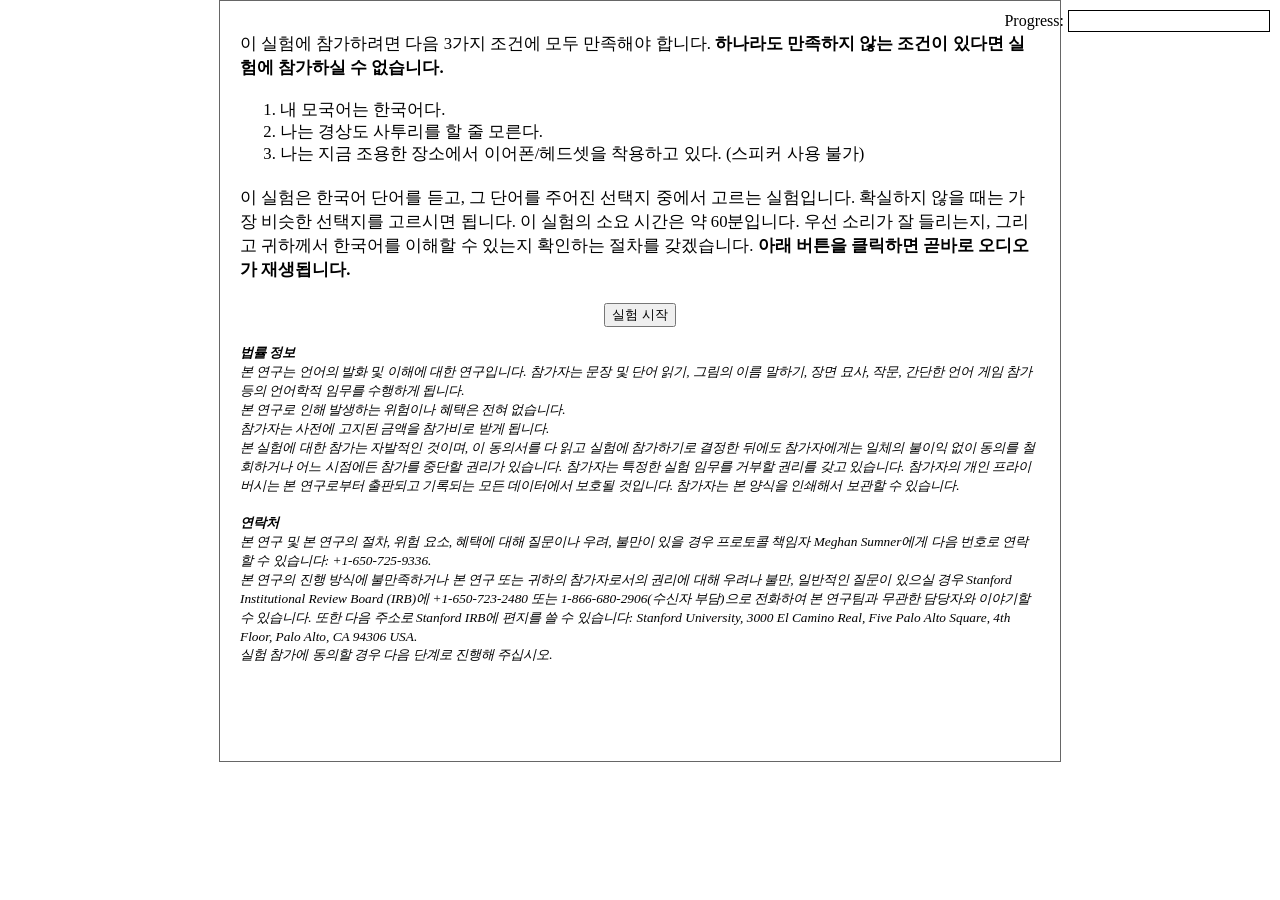
==== experiments/perception/experiment.html @ 4263a041 "fix bugs (keyboard not working in session 9; think 0 is no answer), change language survey wording" ====
<!DOCTYPE html>
<html>
  <head>
    <title>
      Language Experiment
    </title><!--JS-->
    <!-- external general utilities -->
    <script src="shared/js/jquery-1.11.1.min.js"></script>
    <script src="shared/full-projects/jquery-ui/jquery-ui.min.js"></script>
    <script src="shared/js/underscore-min.js"></script>

    <!-- experiment logic -->
    <script src="shared/js/exp-V2.js"></script>
    <script src="shared/js/stream-V2.js"></script>

    <!-- utilities to submit data to proliferate -->
    <script src="https://proliferate.alps.science/static/js/proliferate.js"></script>

    <!-- general utilities -->
    <script src="shared/js/browserCheck.js"></script>
    <script src="shared/js/utils.js"></script>
    <link href="shared/full-projects/jquery-ui/jquery-ui.min.css" rel="stylesheet" type="text/css">
    <link href="shared/css/cocolab-style.css" rel="stylesheet" type="text/css">
    <link href="css/local-style.css" rel="stylesheet" type="text/css">

    <!-- experiment file -->
    <script src="js/experiment.js"></script>

    <!-- stimulus file -->
    <script src="js/stimuli.js"></script>
  </head>

  <body onload="init()">
    <noscript>This task requires JavaScript.</noscript>

    <!-- TODO : fix error: 
      GET https://sarangjeong.github.io/favicon.ico 404
      Failed to load resource: the server responded with a status of 404 () -->
    <!-- initial slide -->
    <div class="slide" id="i0">
      <p class="left"><small>
        이 실험에 참가하려면 다음 3가지 조건에 모두 만족해야 합니다. <b>하나라도 만족하지 않는 조건이 있다면 실험에 참가하실 수 없습니다.</b></p>
        <ol class="left">
        <li>내 모국어는 한국어다.</li>
        <li>나는 경상도 사투리를 할 줄 모른다.</li>
        <li>나는 지금 조용한 장소에서 이어폰/헤드셋을 착용하고 있다. (스피커 사용 불가)</li>
        </ol>        
        <p class="left">
        이 실험은 한국어 단어를 듣고, 그 단어를 주어진 선택지 중에서 고르는 실험입니다. 확실하지 않을 때는 가장 비슷한 선택지를 고르시면 됩니다. 
        이 실험의 소요 시간은 약 60<!-- todo: check time -->분입니다. 우선 소리가 잘 들리는지, 그리고 귀하께서 한국어를 이해할 수 있는지 확인하는 절차를 갖겠습니다. 
        <b>아래 버튼을 클릭하면 곧바로 오디오가 재생됩니다.</b></small>
      </p><button id="start_button" type="button">실험 시작</button>
      <p class="left legal"><small>
        <strong>
        법률 정보</strong><br>
        본 연구는 언어의 발화 및 이해에 대한 연구입니다. 참가자는 문장 및 단어 읽기, 그림의 이름 말하기, 장면 묘사, 작문, 간단한 언어 게임 참가 등의 언어학적 임무를 수행하게 됩니다. <br>
        본 연구로 인해 발생하는 위험이나 혜택은 전혀 없습니다.<br>
        참가자는 사전에 고지된 금액을 참가비로 받게 됩니다.<br>
        본 실험에 대한 참가는 자발적인 것이며, 
        이 동의서를 다 읽고 실험에 참가하기로 결정한 뒤에도 
        참가자에게는 일체의 불이익 없이 동의를 철회하거나 어느 시점에든 참가를 중단할 권리가 있습니다. 
        참가자는 특정한 실험 임무를 거부할 권리를 갖고 있습니다. 
        참가자의 개인 프라이버시는 본 연구로부터 출판되고 기록되는 모든 데이터에서 보호될 것입니다. 
        참가자는 본 양식을 인쇄해서 보관할 수 있습니다.<br>
        <br>
        <strong>연락처</strong><br>
        본 연구 및 본 연구의 절차, 위험 요소, 혜택에 대해 질문이나 우려, 불만이 있을 경우 프로토콜 책임자 Meghan Sumner에게 다음 번호로 연락할 수 있습니다: +1-650-725-9336. <br>
        본 연구의 진행 방식에 불만족하거나 본 연구 또는 귀하의 참가자로서의 권리에 대해 우려나 불만, 일반적인 질문이 있으실 경우 
        Stanford Institutional Review Board (IRB)에 +1-650-723-2480 또는 1-866-680-2906(수신자 부담)으로 전화하여 본 연구팀과 무관한 담당자와 이야기할 수 있습니다. 
        또한 다음 주소로 Stanford IRB에 편지를 쓸 수 있습니다: Stanford University, 3000 El Camino Real, Five Palo Alto Square, 4th Floor, Palo Alto, CA 94306 USA.<br>
        실험 참가에 동의할 경우 다음 단계로 진행해 주십시오.
      </small>
      </p>
    </div>

    <!-- audio check 1 -->
    <div class="slide" id="check1"> <!-- instead of id="audio_check" -->
      <br>
      <h3><strong>문장을 듣고 질문에 대답하세요.</strong></h3>
    <audio controls id="audio_check1">
    <source src="audio/check1.wav" type="audio/wav">
       브라우저가 오디오 재생을 지원하지 않습니다.
    </audio>
      <br><br>
    <div class="question">
      <p>지현이의 고향은 어디입니까?</p>
      <br>
      <label><input type="radio"  name="number" value="false"/>댁</label>
      <label><input type="radio"  name="number" value="false"/>대구</label>
      <label><input type="radio"  name="number" value="true"/>철원</label>
      <label><input type="radio"  name="number" value="false"/>설원</label>
      <br><br><br><br>

      <button onclick="_s.button()">계속</button>
      <div class="err">
        <br><p2><strong>문장을 다시 듣고 정답을 골라주세요.</strong></p2></div>
      <div class="failure">
        <br><p2><strong>죄송합니다. 정답률이 낮아 실험에 참가할 수 없습니다.</strong><br>
        5초 뒤에 실험이 자동으로 종료됩니다.</p2></div>
      </div>
    </div>

        <!-- audio check 2 -->
    <div class="slide" id="check2"> <!-- instead of id="audio_check" -->
      <br>
      <h3><strong>문장을 듣고 질문에 대답하세요.</strong></h3>
    <audio controls id="audio_check2">
    <source src="audio/check2.wav" type="audio/wav">
       브라우저가 오디오 재생을 지원하지 않습니다.
    </audio>
      <br><br>
    <div class="question">
      <p>찬영이는 무엇에 대해 불평했습니까?</p>
      <br>
      <label><input type="radio"  name="number" value="true"/>발</label>
      <label><input type="radio"  name="number" value="false"/>팔</label>
      <label><input type="radio"  name="number" value="false"/>아빠</label>
      <label><input type="radio"  name="number" value="false"/>오빠</label>
      <br><br><br><br>

      <button onclick="_s.button()">계속</button>
      <div class="err">
        <br><p2><strong>문장을 다시 듣고 정답을 골라주세요.</strong></p2></div>
      <div class="failure">
        <br><p2><strong>죄송합니다. 정답률이 낮아 실험에 참가할 수 없습니다.</strong><br>
          5초 뒤에 실험이 자동으로 종료됩니다.</p2></div>
      </div>
    </div>

    <!-- audio check 3 -->
    <div class="slide" id="check3"> <!-- instead of id="audio_check" -->
      <br>
      <h3><strong>문장을 듣고 질문에 대답하세요.</strong></h3>
    <audio controls id="audio_check3">
    <source src="audio/check3.wav" type="audio/wav">
       브라우저가 오디오 재생을 지원하지 않습니다.
    </audio>
      <br><br>
    <div class="question">
      <p>지성이의 아들은 무엇을 받았습니까?</p>
      <br>
      <label><input type="radio"  name="number" value="false"/>공</label>
      <label><input type="radio"  name="number" value="true"/>콩</label>
      <label><input type="radio"  name="number" value="false"/>달</label>
      <label><input type="radio"  name="number" value="false"/>탈</label>
      <br><br><br><br>

      <button onclick="_s.button()">계속</button>
      <div class="err">
        <br><p2><strong>문장을 다시 듣고 정답을 골라주세요.</strong></p2></div>
      <div class="failure">
        <br><p2><strong>죄송합니다. 정답률이 낮아 실험에 참가할 수 없습니다.</strong><br>
          5초 뒤에 실험이 자동으로 종료됩니다.</p2></div>
      </div>
    </div>

    <!-- practice instructions slide -->
    <div class="slide" id="startPractice">
      <br>
      <br>
      <p id="practiceInstruction" class="left">
        잘 하셨습니다! 이제 실제 실험을 시작하기에 앞서 연습을 해볼 것입니다. 단어를 듣고, 주어진 선택지 중에서 그 단어를 골라 주세요. 
        확실하지 않을 때는 가장 비슷한 선택지를 고르시면 됩니다. 연습 단계에서는 10개의 단어를 듣게 됩니다.
      </p>
      <div class="center">
        <button class="continueButton" onclick="_s.button()">계속</button>
      </div>
    </div>

    <!-- practice slide -->
    <div class="slide" id="practice">
      <h3>
        연습 단계
      </h3>

      <!-- audio -->
      <audio id="stim_p">
        <source id="wav_src_p" src="" type="audio/wav">브라우저가 오디오 재생을 지원하지 않습니다.</audio>

      <div class="instruction">
        <i>방금 들린 단어를 고르세요. <br>
        키보드 숫자키 1, 2, 3을 눌러서 단어를 선택하고 <br>
        키보드 엔터키를 눌러서 다음으로 넘어갈 수 있습니다. <br>
        <b>단어가 잘 안 들린다면 시스템 볼륨을 조정해 주세요.</b></i>
      </div>

      <div id="lenis_p"></div>
      <div id="tense_p"></div>
      <div id="asp_p"></div>

      <div class="center">
        <button class="continueButton" onclick="_s.button()" onfocus="this.blur()">계속</button>
      </div>
      <div class="err"> <!-- Hidden unless participant clicks Continue without choosing one. -->
        <p>
          <strong>"계속" 버튼을 클릭하기 전에 단어 중 하나를 선택하세요.</strong>
        </p>
      </div>
    </div>

    <!-- main instructions slide -->
    <div class="slide" id="startExp">
      <br>
      <br>
      <p id="instruct-text" class="left">
        잘 하셨습니다! 이제 실제 실험을 시작하겠습니다. 실험은 9개의 세션으로 구성되어 있습니다. 각 세션에서는 64개의 단어를 듣게 됩니다. 
        단어를 듣고, 주어진 선택지 중에서 그 단어를 골라 주세요. 확실하지 않을 때는 가장 비슷한 선택지를 고르시면 됩니다. 
        "계속" 버튼을 클릭하면 첫 번째 세션이 시작됩니다.
      </p>
      <div class="center">
        <button class="continueButton" onclick="_s.button()">계속</button>
      </div>
    </div>

    <!-- trial slide -->
    <div class="slide" id="trial">
      <audio id="stim">
        <source id="wav_src" src="" type="audio/wav">브라우저가 오디오 재생을 지원하지 않습니다.</audio>

      <div class="instruction">
        <i>방금 들린 단어를 고르세요. <br>
        키보드 숫자키 1, 2, 3을 눌러서 단어를 선택하고 <br>
        키보드 엔터키를 눌러서 다음으로 넘어갈 수 있습니다.</i>
      </div>

      <!-- what Leyla did  -->
      <div id="lenis"></div>
      <div id="tense"></div>
      <div id="asp"></div>

      <div class="center">
        <button class="continueButton" onclick="_s.button()" onfocus="this.blur()">계속</button>
      </div>
      <div class="err">
        <p>
          <strong>"계속" 버튼을 클릭하기 전에 단어 중 하나를 선택하세요.</strong>
        </p>
      </div>
    </div>

    <!-- break slide -->
    <div class="slide" id="break">
      <br>
      <br>
      <p id="break-text" class="left">
        이제 한 세션이 끝났습니다. <br>
        잠시 휴식을 취하셔도 됩니다. <br>
        다음 세션을 시작할 준비가 되면 "계속" 버튼을 클릭하세요.
      </p>
      <div class="center">
        <button class="continueButton" onclick="_s.button()">계속</button> 
    </div>
    </div>

    <!-- subject information slide -->
    <!-- TO DO : box is too small -->
    <div class="slide" id="subj_info">
      <div class="long_form">
        <div class="subj_info_title">
          언어 배경 설문
        </div>
        <p class="info">
          <br>
          (선택) 항목은 답변하지 않으셔도 되지만, 저희가 실험 결과를 이해하는 데 도움이 될 것입니다.
        </p>
        <p>
          <b>성별</b> <select id="gender">
            <option value="">
            </option>
            <option value="Male">
              남
            </option>
            <option value="Female">
              여
            </option>
            <option value="Other">
              그외
            </option>
          </select>
          <b>만 나이</b> <input type="number" id="age">
        </p>
        <p>
          <b>모국어 방언</b> <input type="text" id="language">
        </p><label>어릴 적 집에서 사용했던 방언(들) <br>
        예: 서울말, 강원도 사투리</label>
        <p>
          <b>주양육자 방언</b> <input type="text" id="language_parents">
        </p><label>어릴 적 주양육자(들)이 사용했던 방언(들) <br>
        예: 어머니 서울말, 아버지 경상북도 대구 사투리, 할머니 전라북도 사투리</label>
        <p>
          <b>그외에 할 줄 아는 언어와 구사 수준</b> <input type="text" id="language_other">
        </p><label>예: 영어(고급), 중국어(중급), 일본어(초급)</label>
        <p><b>평소 대화 상대의 연령대</b> (합이 100이 되도록 답변해 주세요)<br>
          <!-- <label>예: 10대 이하: 0, 20대: 50, 30대: 10, 40대: 10, 50대: 30, 60대 이상: 0</label><br> -->
          10대 이하: <input type="number" id="interaction_10">%&nbsp;&nbsp;
          20대: <input type="number" id="interaction_20">%&nbsp;&nbsp;
          30대: <input type="number" id="interaction_30">%<br>
          40대: <input type="number" id="interaction_40">%&nbsp;&nbsp;
          50대: <input type="number" id="interaction_50">%&nbsp;&nbsp;
          60대 이상: <input type="number" id="interaction_60">%
        </p>
        <p>
          <b>청각 장애 및 청각 관련 병력</b>
        <select id="impairment">
          <option value="-1">
          </option>
          <option value="0">
            없음
          </option>
          <option value="1">
            있음
          </option>
          <option value="2">
            모름
          </option>
          <option value="3">
            응답 거부
          </option>
        </select>
        </p>
        <p>
          <b>사용한 오디오 기기 종류</b>
        <select id="equipment_type">
          <option value="-1">
          </option>
          <option value="headphone">
            헤드셋
          </option>
          <option value="earphone">
            이어폰
          </option>
          <option value="speaker">
            외장 스피커
          </option>
          <option value="laptop_speaker">
            노트북 내장 스피커
          </option>
        </select>
        </p>
        <p>
          (선택) 이어폰/헤드셋/스피커 모델명 (예: 에어팟 프로 3세대) <input type="text" id="equipment_model">
        </p>
        <p>
          (선택) 나는 지시사항을 모두 읽고 단어를 듣고 고를 때 주의를 기울였다
        <select id="assess">
          <option value="-1">
          </option>
          <option value="Yes">
            그렇다
          </option>
          <option value="No">
            아니다
          </option>
          <option value="Confused">
            헷갈렸다
          </option>
        </select> 
        </p>
        <p>
          (선택) 참가비에 대한 평가
        <select id="fairprice">
          <option value="-1">
          </option>
          <option value="0">
            너무 적었다
          </option>
          <option value="1">
            적절했다
          </option>
        </select>
          (선택) 실험에 대한 평가
          <select id="enjoyment">
          <option value="-1">
          </option>
          <option value="0">
            평균적인 실험보다 별로였다
          </option>
          <option value="1">
            평균적인 실험이었다
          </option>
          <option value="2">
            평균적인 실험보다 좋았다
          </option>
        </select>
        </p>
        <p>
          (선택) 이 실험에 대해 하고 싶은 말씀이 있으시다면 알려주세요.
        </p>
        <textarea id="comments" rows="2" cols="50"></textarea><br>
        <button onclick="_s.submit()">제출</button>
      </div>
      <div class="err">
        <p>
        <strong>"제출" 버튼을 클릭하기 전에 필수 항목을 모두 작성해 주세요.</strong>
        </p>
      </div>
      <div class="err_age">
        <p>
        <strong>대화 상대방 연령 비중의 합이 100이 되도록 응답해 주세요.</strong>
        </p>
      </div>
    </div>

    <!-- final slide -->
    <div id="thanks" class="slide js">
      <p class="big">
        <br>
        귀한 시간 내주셔서 감사합니다!
      </p>
    </div>

    <!-- progress bar -->
    <div class="progress">
      <span>Progress:</span>
      <div class="bar-wrapper">
        <div class="bar" style="width: 0%"></div>
      </div>
    </div>
  </body>
</html>
---- experiments/perception/shared/css/cocolab-style.css ----
body {
	margin:0 0 0 0; /*squish slide into mturk window*/
}

table {
	margin-left: 150px;
	text-align: left;
}

table.table1 {
	/* center all tables by default */
	margin-left: 0px;
	text-align: left;
}




/*the experiment happens in "slides"*/
.slide {
	/*pad the inside of the slide*/
	padding-top: 10px;
	padding-left: 20px;
	padding-right: 20px;

    /*center slide within the window*/
	margin: auto auto;
	margin-top: 0px;

	/*all elements in a slide will be centered by default*/
    text-align: center;

    width: 800px;
    height: 600px;

    /*could explicitly set the following, but these are the defaults for me (chrome, linux)*/
    font-size: 20px;
    background-color: rgb(255,255,255);
}

/* start slide */

#cocolab {
	font-weight: bold;
}

#legal {
	font-size: 0.8em;
}

/*make the subj_info slide prettier*/

.subj_info_title {
	color:#036;
	background:transparent;
	font-size:25;
	font-weight:bold;
}

div.long_form {
	font-size: 15px;
}

fieldset {
	border: none;
	border-top: solid 1px #ccc;
}

div.long_form p {
    color:#036;
    margin: 20px 0 0 0;
}

div.long_form p.info {
    margin:0 0 40px 0;
    padding:0;
    color:black;
}

div.long_form label {
	padding: .5em .5em;
}

textarea {
	border: 2px inset;
}

/* sliders */


/*align the left and right labels for the sliders properly*/
.slider_table .left {
	margin:auto;
	display: inline;
	text-align: left;
	float: left;
}

.slider_table .right {
	margin:auto;
	display: inline;
	text-align: right;
	float: right;
}

.thin {
	height: 50px;
}

.top {
	top: 0%;
	position: relative;
}
.bottom {
	top: 100%;
	position: relative;
	transform: translateY(-200%);
}

.slider_target {
	text-align: right;
}

.ui-slider-range {
	/* you could have a "range" which makes the slider to the left of the handle a different color from the background */
	background: transparent;
}

#cocologo {
    width: 200px;
    margin: 10px;
}

.slider {
	width: 400;
	margin: 10px;
}

.vertical_slider {
	width: 10px;
	height: 300px;
	margin: 10px auto;
}

#slider_endpoint_labels {
	height: 300px;
}

.bin_label{
	text-align: center;
}

/* Progress Bar */
.progress{
  position: absolute;
  right: 10px;
  top: 10px;
}
.progress span{
  position:relative;
  top: -6px;
}

.bar-wrapper{
    height:20px;
    width:200px;
    border:1px solid #000000;
    display:inline-block;
}

.bar{
    position:relative;
    height:100%;
    width:0px;
    background-color:#000000
}
---- experiments/perception/css/local-style.css ----
input[type=number]{
    width: 50px;
}

.slider {
  /* default is width 400 and margin 10 */
	width: 400;
	margin: 10px;
}
.hidden {
    display: none; }

.unhidden {
    display: block; }

.arcButton {
    background-color: white; /* Green */
    border: none;
    color: black;
    padding: 3px 0px;
    text-align: center;
    text-decoration: none;
    display: inline-block;
    font-size: 22px;
    margin: 0px 0px;
    -webkit-transition-duration: 0.4s; /* Safari */
    transition-duration: 0.4s;
    cursor: pointer;
}

.arcButton:hover{
    background-color:#f44336; /*Green*/
}

.instruction{
    color:#424242;
    text-align: justify;
    font-size: 17px;
    padding-top: 0.5cm;
    padding-bottom: 0.5cm;

}
.targetSen{
    color:#2E9AFE;
}

.notBoth{
    color: red;
    font-size:22;
}

.originalSen {
	color: #E7532B;
}

.targetSen, .originalSen {
	text-align:left;
	font-size:20;
}

.row {
    padding-bottom: .5em;
}


.tr {
  padding: 0;
  text-align: left;
}
.retryButton{
    font-color: black;
    padding: 1px 8px;

}
.retryButton:hover{
    background-color: #f44336;
    padding: 1px 8px;
}
.continueButton{
    padding: 1px 8px;
}

.continueButton:hover{
   background-color: #008CBA;
   padding: 1px 8px;
}
.slider_table {
   margin-left: 0;
   text-align: left;
   padding-top: 0cm;
   padding-bottom: 1cm;
}

.radio_buttons {
   margin-left: 0;
   text-align: left;
   padding-top: 0cm;
   padding-bottom: 1cm;
}

.input[type=radio] {
    margin: 0;
      display: block;
}

table.likertscale  {
  /*border: 1px solid black;*/
  text-align: center;
  width: 90%;
  align-self: left;
  margin-left:auto;
  margin-right:auto;
}

tr,td {
/*  border: 1px solid black;*/
}

td:nth-child(1) {
 width: 200px
}

td:nth-child(9) {
 width: 200px
}

.left {
	text-align: left;
}

.center {
	text-align: center;
}

.right {
	text-align: right;
}


.legal {
	font-size: 80%;
	font-style: italic;
}

.slide {
	border: 1px solid #666;
    width: 800px;
    height: 750px;
}
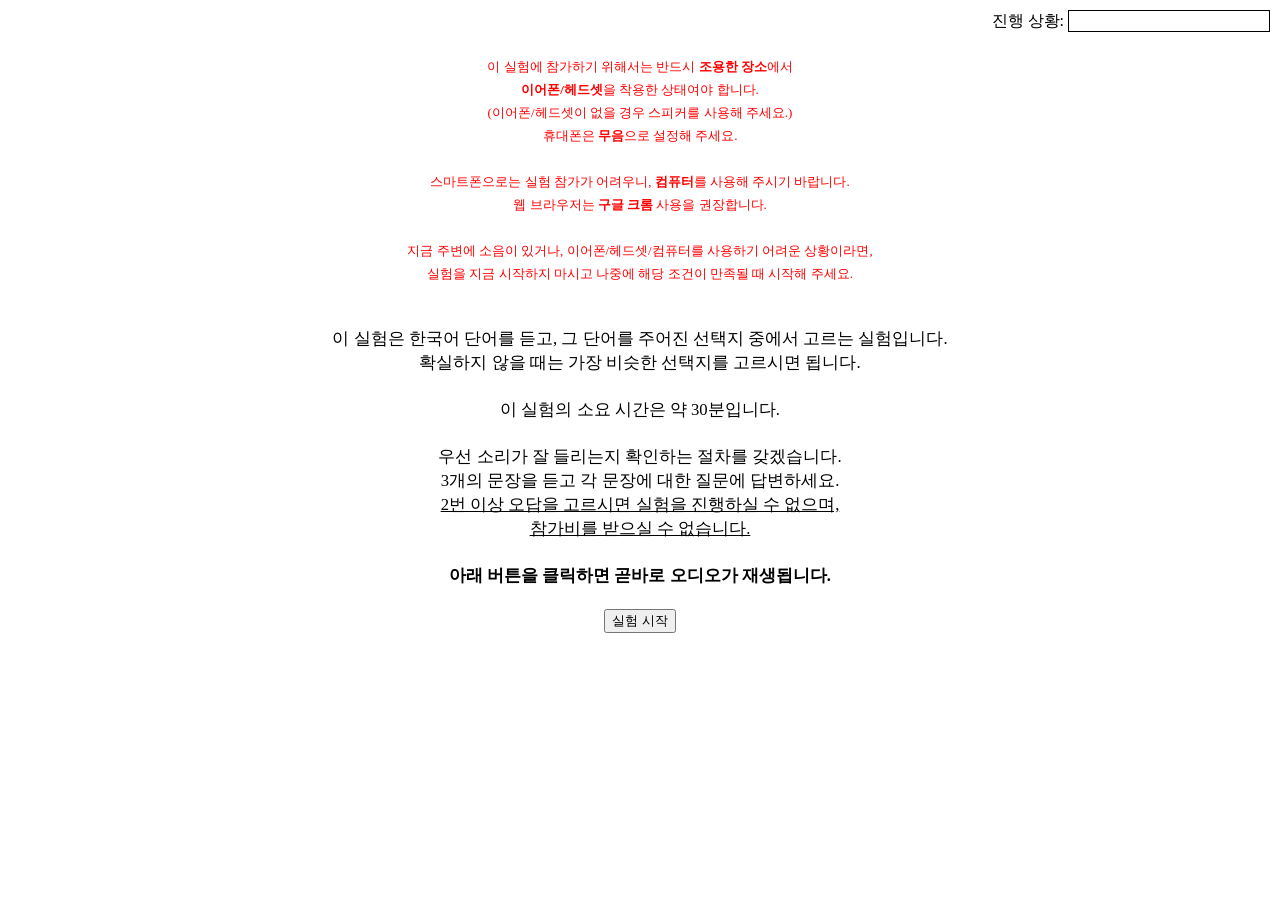
==== commit 554ba138: "change instructions and format" ====
--- a/experiments/perception/experiment.html
+++ b/experiments/perception/experiment.html
@@ -38,39 +38,36 @@
       Failed to load resource: the server responded with a status of 404 () -->
     <!-- initial slide -->
     <div class="slide" id="i0">
-      <p class="left"><small>
-        이 실험에 참가하려면 다음 3가지 조건에 모두 만족해야 합니다. <b>하나라도 만족하지 않는 조건이 있다면 실험에 참가하실 수 없습니다.</b></p>
-        <ol class="left">
-        <li>내 모국어는 한국어다.</li>
-        <li>나는 경상도 사투리를 할 줄 모른다.</li>
-        <li>나는 지금 조용한 장소에서 이어폰/헤드셋을 착용하고 있다. (스피커 사용 불가)</li>
-        </ol>        
-        <p class="left">
-        이 실험은 한국어 단어를 듣고, 그 단어를 주어진 선택지 중에서 고르는 실험입니다. 확실하지 않을 때는 가장 비슷한 선택지를 고르시면 됩니다. 
-        이 실험의 소요 시간은 약 60<!-- todo: check time -->분입니다. 우선 소리가 잘 들리는지, 그리고 귀하께서 한국어를 이해할 수 있는지 확인하는 절차를 갖겠습니다. 
-        <b>아래 버튼을 클릭하면 곧바로 오디오가 재생됩니다.</b></small>
-      </p><button id="start_button" type="button">실험 시작</button>
-      <p class="left legal"><small>
-        <strong>
-        법률 정보</strong><br>
-        본 연구는 언어의 발화 및 이해에 대한 연구입니다. 참가자는 문장 및 단어 읽기, 그림의 이름 말하기, 장면 묘사, 작문, 간단한 언어 게임 참가 등의 언어학적 임무를 수행하게 됩니다. <br>
-        본 연구로 인해 발생하는 위험이나 혜택은 전혀 없습니다.<br>
-        참가자는 사전에 고지된 금액을 참가비로 받게 됩니다.<br>
-        본 실험에 대한 참가는 자발적인 것이며, 
-        이 동의서를 다 읽고 실험에 참가하기로 결정한 뒤에도 
-        참가자에게는 일체의 불이익 없이 동의를 철회하거나 어느 시점에든 참가를 중단할 권리가 있습니다. 
-        참가자는 특정한 실험 임무를 거부할 권리를 갖고 있습니다. 
-        참가자의 개인 프라이버시는 본 연구로부터 출판되고 기록되는 모든 데이터에서 보호될 것입니다. 
-        참가자는 본 양식을 인쇄해서 보관할 수 있습니다.<br>
-        <br>
-        <strong>연락처</strong><br>
-        본 연구 및 본 연구의 절차, 위험 요소, 혜택에 대해 질문이나 우려, 불만이 있을 경우 프로토콜 책임자 Meghan Sumner에게 다음 번호로 연락할 수 있습니다: +1-650-725-9336. <br>
-        본 연구의 진행 방식에 불만족하거나 본 연구 또는 귀하의 참가자로서의 권리에 대해 우려나 불만, 일반적인 질문이 있으실 경우 
-        Stanford Institutional Review Board (IRB)에 +1-650-723-2480 또는 1-866-680-2906(수신자 부담)으로 전화하여 본 연구팀과 무관한 담당자와 이야기할 수 있습니다. 
-        또한 다음 주소로 Stanford IRB에 편지를 쓸 수 있습니다: Stanford University, 3000 El Camino Real, Five Palo Alto Square, 4th Floor, Palo Alto, CA 94306 USA.<br>
-        실험 참가에 동의할 경우 다음 단계로 진행해 주십시오.
-      </small>
+      <p class="center">
+        <font color="red" size="2">
+        <br>
+        이 실험에 참가하기 위해서는 반드시 <strong>조용한 장소</strong>에서 <br>
+        <strong>이어폰/헤드셋</strong>을 착용한 상태여야 합니다. <br>
+        (이어폰/헤드셋이 없을 경우 스피커를 사용해 주세요.) <br> 
+        휴대폰은 <strong>무음</strong>으로 설정해 주세요. <br>
+        <br>
+        스마트폰으로는 실험 참가가 어려우니, <strong>컴퓨터</strong>를 사용해 주시기 바랍니다. <br>
+        웹 브라우저는 <strong>구글 크롬</strong> 사용을 권장합니다. <br>
+        <br>
+        지금 주변에 소음이 있거나, 이어폰/헤드셋/컴퓨터를 사용하기 어려운 상황이라면, <br>
+        실험을 지금 시작하지 마시고 나중에 해당 조건이 만족될 때 시작해 주세요. <br>
+        </font>
       </p>
+      <p class="center"><small>
+        <br>
+        이 실험은 한국어 단어를 듣고, 그 단어를 주어진 선택지 중에서 고르는 실험입니다. <br>
+        확실하지 않을 때는 가장 비슷한 선택지를 고르시면 됩니다. <br>
+        <br>
+        이 실험의 소요 시간은 약 30분입니다. <br>
+        <br>
+        우선 소리가 잘 들리는지 확인하는 절차를 갖겠습니다. <br>
+        3개의 문장을 듣고 각 문장에 대한 질문에 답변하세요. <br>
+        <u>2번 이상 오답을 고르시면 실험을 진행하실 수 없으며, <br>
+          참가비를 받으실 수 없습니다.</u><br>
+        <br>
+        <strong>아래 버튼을 클릭하면 곧바로 오디오가 재생됩니다.</strong><br>
+      </small></p>
+      <button id="start_button" type="button">실험 시작</button>
     </div>
 
     <!-- audio check 1 -->
@@ -91,12 +88,11 @@
       <label><input type="radio"  name="number" value="false"/>설원</label>
       <br><br><br><br>
 
-      <button onclick="_s.button()">계속</button>
+      <button onclick="_s.button()">다음</button>
       <div class="err">
         <br><p2><strong>문장을 다시 듣고 정답을 골라주세요.</strong></p2></div>
       <div class="failure">
-        <br><p2><strong>죄송합니다. 정답률이 낮아 실험에 참가할 수 없습니다.</strong><br>
-        5초 뒤에 실험이 자동으로 종료됩니다.</p2></div>
+        <br><p2><strong>죄송합니다. 정답률이 낮아 실험에 참가할 수 없습니다.</strong></p2></div>
       </div>
     </div>
 
@@ -110,15 +106,15 @@
     </audio>
       <br><br>
     <div class="question">
-      <p>찬영이는 무엇에 대해 불평했습니까?</p>
-      <br>
-      <label><input type="radio"  name="number" value="true"/>발</label>
-      <label><input type="radio"  name="number" value="false"/>팔</label>
-      <label><input type="radio"  name="number" value="false"/>아빠</label>
-      <label><input type="radio"  name="number" value="false"/>오빠</label>
+      <p>현동이는 샌드위치를 몇 개 받았습니까?</p>
+      <br>
+      <label><input type="radio"  name="number" value="false"/>0개</label>
+      <label><input type="radio"  name="number" value="false"/>1개</label>
+      <label><input type="radio"  name="number" value="true"/>2개</label>
+      <label><input type="radio"  name="number" value="false"/>3개</label>
       <br><br><br><br>
 
-      <button onclick="_s.button()">계속</button>
+      <button onclick="_s.button()">다음</button>
       <div class="err">
         <br><p2><strong>문장을 다시 듣고 정답을 골라주세요.</strong></p2></div>
       <div class="failure">
@@ -137,15 +133,15 @@
     </audio>
       <br><br>
     <div class="question">
-      <p>지성이의 아들은 무엇을 받았습니까?</p>
+      <p>영훈이는 무엇을 받았습니까?</p>
       <br>
       <label><input type="radio"  name="number" value="false"/>공</label>
-      <label><input type="radio"  name="number" value="true"/>콩</label>
-      <label><input type="radio"  name="number" value="false"/>달</label>
-      <label><input type="radio"  name="number" value="false"/>탈</label>
+      <label><input type="radio"  name="number" value="false"/>책</label>
+      <label><input type="radio"  name="number" value="false"/>은선</label>
+      <label><input type="radio"  name="number" value="true"/>공책</label>
       <br><br><br><br>
 
-      <button onclick="_s.button()">계속</button>
+      <button onclick="_s.button()">다음</button>
       <div class="err">
         <br><p2><strong>문장을 다시 듣고 정답을 골라주세요.</strong></p2></div>
       <div class="failure">
@@ -158,12 +154,12 @@
     <div class="slide" id="startPractice">
       <br>
       <br>
-      <p id="practiceInstruction" class="left">
+      <p id="practiceInstruction" class="center">
         잘 하셨습니다! 이제 실제 실험을 시작하기에 앞서 연습을 해볼 것입니다. 단어를 듣고, 주어진 선택지 중에서 그 단어를 골라 주세요. 
         확실하지 않을 때는 가장 비슷한 선택지를 고르시면 됩니다. 연습 단계에서는 10개의 단어를 듣게 됩니다.
       </p>
       <div class="center">
-        <button class="continueButton" onclick="_s.button()">계속</button>
+        <button class="continueButton" onclick="_s.button()">다음</button>
       </div>
     </div>
 
@@ -177,23 +173,29 @@
       <audio id="stim_p">
         <source id="wav_src_p" src="" type="audio/wav">브라우저가 오디오 재생을 지원하지 않습니다.</audio>
 
-      <div class="instruction">
-        <i>방금 들린 단어를 고르세요. <br>
-        키보드 숫자키 1, 2, 3을 눌러서 단어를 선택하고 <br>
-        키보드 엔터키를 눌러서 다음으로 넘어갈 수 있습니다. <br>
-        <b>단어가 잘 안 들린다면 시스템 볼륨을 조정해 주세요.</b></i>
-      </div>
-
-      <div id="lenis_p"></div>
-      <div id="tense_p"></div>
-      <div id="asp_p"></div>
+      <div style="display: flex; flex-direction: column; align-items: center; justify-content: center; height: 50vh; text-align: center;">
+        <!-- Instruction text -->
+        <div class="instruction">
+          <i>방금 들린 단어를 고르세요. <br>
+          키보드 숫자키 1, 2, 3을 눌러서 단어를 선택하고 <br>
+          키보드 엔터키를 눌러서 다음으로 넘어갈 수 있습니다. <br>
+          <b>단어가 잘 안 들린다면 시스템 볼륨을 조정해 주세요.</b></i>
+        </div>
+    
+        <!-- Options aligned horizontally -->
+        <div style="display: flex; gap: 20px; margin-top: 20px;">
+            <div id="lenis_p"></div>
+            <div id="tense_p"></div>
+            <div id="asp_p"></div>
+        </div>
+    </div>
 
       <div class="center">
-        <button class="continueButton" onclick="_s.button()" onfocus="this.blur()">계속</button>
+        <button class="continueButton" onclick="_s.button()" onfocus="this.blur()">다음</button>
       </div>
       <div class="err"> <!-- Hidden unless participant clicks Continue without choosing one. -->
         <p>
-          <strong>"계속" 버튼을 클릭하기 전에 단어 중 하나를 선택하세요.</strong>
+          <strong>"다음" 버튼을 클릭하기 전에 단어 중 하나를 선택하세요.</strong>
         </p>
       </div>
     </div>
@@ -202,13 +204,13 @@
     <div class="slide" id="startExp">
       <br>
       <br>
-      <p id="instruct-text" class="left">
+      <p id="instruct-text" class="center">
         잘 하셨습니다! 이제 실제 실험을 시작하겠습니다. 실험은 9개의 세션으로 구성되어 있습니다. 각 세션에서는 64개의 단어를 듣게 됩니다. 
         단어를 듣고, 주어진 선택지 중에서 그 단어를 골라 주세요. 확실하지 않을 때는 가장 비슷한 선택지를 고르시면 됩니다. 
-        "계속" 버튼을 클릭하면 첫 번째 세션이 시작됩니다.
+        아래 버튼을 클릭하면 첫 번째 세션이 시작됩니다.
       </p>
       <div class="center">
-        <button class="continueButton" onclick="_s.button()">계속</button>
+        <button class="continueButton" onclick="_s.button()">다음</button>
       </div>
     </div>
 
@@ -217,23 +219,28 @@
       <audio id="stim">
         <source id="wav_src" src="" type="audio/wav">브라우저가 오디오 재생을 지원하지 않습니다.</audio>
 
-      <div class="instruction">
-        <i>방금 들린 단어를 고르세요. <br>
-        키보드 숫자키 1, 2, 3을 눌러서 단어를 선택하고 <br>
-        키보드 엔터키를 눌러서 다음으로 넘어갈 수 있습니다.</i>
-      </div>
-
-      <!-- what Leyla did  -->
-      <div id="lenis"></div>
-      <div id="tense"></div>
-      <div id="asp"></div>
+        <div style="display: flex; flex-direction: column; align-items: center; justify-content: center; height: 50vh; text-align: center;">
+          <!-- Instruction text -->
+          <div class="instruction">
+              <i>방금 들린 단어를 고르세요. <br>
+              키보드 숫자키 1, 2, 3을 눌러서 단어를 선택하고 <br>
+              키보드 엔터키를 눌러서 다음으로 넘어갈 수 있습니다.</i>
+          </div>
+      
+          <!-- Options aligned horizontally -->
+          <div style="display: flex; gap: 20px; margin-top: 20px;">
+              <div id="lenis">Lenis Content</div>
+              <div id="tense">Tense Content</div>
+              <div id="asp">Asp Content</div>
+          </div>
+      </div>
 
       <div class="center">
-        <button class="continueButton" onclick="_s.button()" onfocus="this.blur()">계속</button>
+        <button class="continueButton" onclick="_s.button()" onfocus="this.blur()">다음</button>
       </div>
       <div class="err">
         <p>
-          <strong>"계속" 버튼을 클릭하기 전에 단어 중 하나를 선택하세요.</strong>
+          <strong>"다음" 버튼을 클릭하기 전에 단어 중 하나를 선택하세요.</strong>
         </p>
       </div>
     </div>
@@ -242,13 +249,13 @@
     <div class="slide" id="break">
       <br>
       <br>
-      <p id="break-text" class="left">
+      <p id="break-text" class="center">
         이제 한 세션이 끝났습니다. <br>
         잠시 휴식을 취하셔도 됩니다. <br>
-        다음 세션을 시작할 준비가 되면 "계속" 버튼을 클릭하세요.
+        다음 세션을 시작할 준비가 되면 아래 버튼을 클릭하세요.
       </p>
       <div class="center">
-        <button class="continueButton" onclick="_s.button()">계속</button> 
+        <button class="continueButton" onclick="_s.button()">다음</button> 
     </div>
     </div>
 
@@ -261,7 +268,12 @@
         </div>
         <p class="info">
           <br>
-          (선택) 항목은 답변하지 않으셔도 되지만, 저희가 실험 결과를 이해하는 데 도움이 될 것입니다.
+          이 연구에 참여하는 것은 전적으로 자발적입니다. 
+          그러나 (선택) 표시가 없는 질문들은 연구 결과를 이해하는 데에 필수적이므로, 
+          참여를 계속 진행하기 위해서는 답변해 주시기를 부탁드립니다. 
+          (선택) 표시가 된 질문들은 건너뛰어도 무방합니다. 
+          원하지 않는 경우, 귀하께서는 필수 질문을 포함해 
+          모든 질문에 답변하지 않을 권리가 있습니다. 
         </p>
         <p>
           <b>성별</b> <select id="gender">
@@ -411,7 +423,7 @@
 
     <!-- progress bar -->
     <div class="progress">
-      <span>Progress:</span>
+      <span>진행 상황: </span>
       <div class="bar-wrapper">
         <div class="bar" style="width: 0%"></div>
       </div>
--- a/experiments/perception/css/local-style.css
+++ b/experiments/perception/css/local-style.css
@@ -143,7 +143,7 @@
 }
 
 .slide {
-	border: 1px solid #666;
-    width: 800px;
-    height: 750px;
+	border: 0px solid #666;
+    width: 700px;
+    height: 700px;
 }
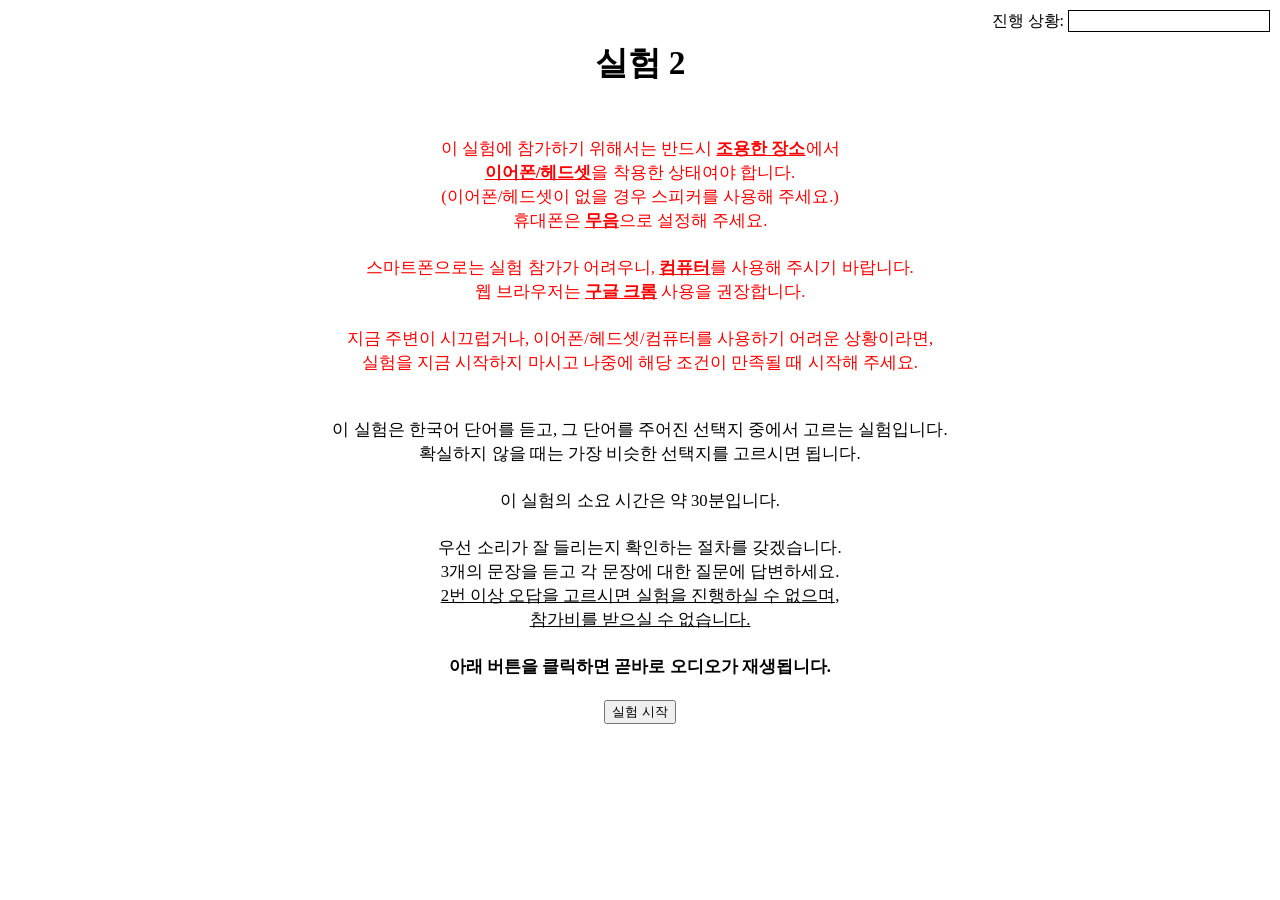
==== commit 153fa96c: "Update instruction" ====
--- a/experiments/perception/experiment.html
+++ b/experiments/perception/experiment.html
@@ -38,21 +38,24 @@
       Failed to load resource: the server responded with a status of 404 () -->
     <!-- initial slide -->
     <div class="slide" id="i0">
-      <p class="center">
-        <font color="red" size="2">
-        <br>
-        이 실험에 참가하기 위해서는 반드시 <strong>조용한 장소</strong>에서 <br>
-        <strong>이어폰/헤드셋</strong>을 착용한 상태여야 합니다. <br>
+      <p class="center"><small>
+        <!-- Title text "실험 2" -->
+        <h1>실험 2</h1>
+
+        <font color="red">
+        <br>
+        이 실험에 참가하기 위해서는 반드시 <strong><u>조용한 장소</u></strong>에서 <br>
+        <strong><u>이어폰/헤드셋</u></strong>을 착용한 상태여야 합니다. <br>
         (이어폰/헤드셋이 없을 경우 스피커를 사용해 주세요.) <br> 
-        휴대폰은 <strong>무음</strong>으로 설정해 주세요. <br>
-        <br>
-        스마트폰으로는 실험 참가가 어려우니, <strong>컴퓨터</strong>를 사용해 주시기 바랍니다. <br>
-        웹 브라우저는 <strong>구글 크롬</strong> 사용을 권장합니다. <br>
-        <br>
-        지금 주변에 소음이 있거나, 이어폰/헤드셋/컴퓨터를 사용하기 어려운 상황이라면, <br>
+        휴대폰은 <strong><u>무음</u></strong>으로 설정해 주세요. <br>
+        <br>
+        스마트폰으로는 실험 참가가 어려우니, <strong><u>컴퓨터</u></strong>를 사용해 주시기 바랍니다. <br>
+        웹 브라우저는 <strong><u>구글 크롬</u></strong> 사용을 권장합니다. <br>
+        <br>
+        지금 주변이 시끄럽거나, 이어폰/헤드셋/컴퓨터를 사용하기 어려운 상황이라면, <br>
         실험을 지금 시작하지 마시고 나중에 해당 조건이 만족될 때 시작해 주세요. <br>
         </font>
-      </p>
+      </small></p>
       <p class="center"><small>
         <br>
         이 실험은 한국어 단어를 듣고, 그 단어를 주어진 선택지 중에서 고르는 실험입니다. <br>
@@ -189,6 +192,11 @@
             <div id="asp_p"></div>
         </div>
     </div>
+      <!-- Checkbox in a button when the user didn't hear the sound-->
+      <div class="center">
+        <input type="checkbox" id="not_heard_p" name="not_heard_p" value="not_heard_p">
+        <label for="not_heard_p">부득이하게 소리를 못 들었을 경우, 이 박스에 체크해 주세요.</label>
+      </div>
 
       <div class="center">
         <button class="continueButton" onclick="_s.button()" onfocus="this.blur()">다음</button>
@@ -233,6 +241,10 @@
               <div id="tense">Tense Content</div>
               <div id="asp">Asp Content</div>
           </div>
+      </div>
+      <div class="center">
+        <input type="checkbox" id="not_heard" name="not_heard" value="not_heard">
+        <label for="not_heard">부득이하게 소리를 못 들었을 경우, 이 박스에 체크해 주세요.</label>
       </div>
 
       <div class="center">
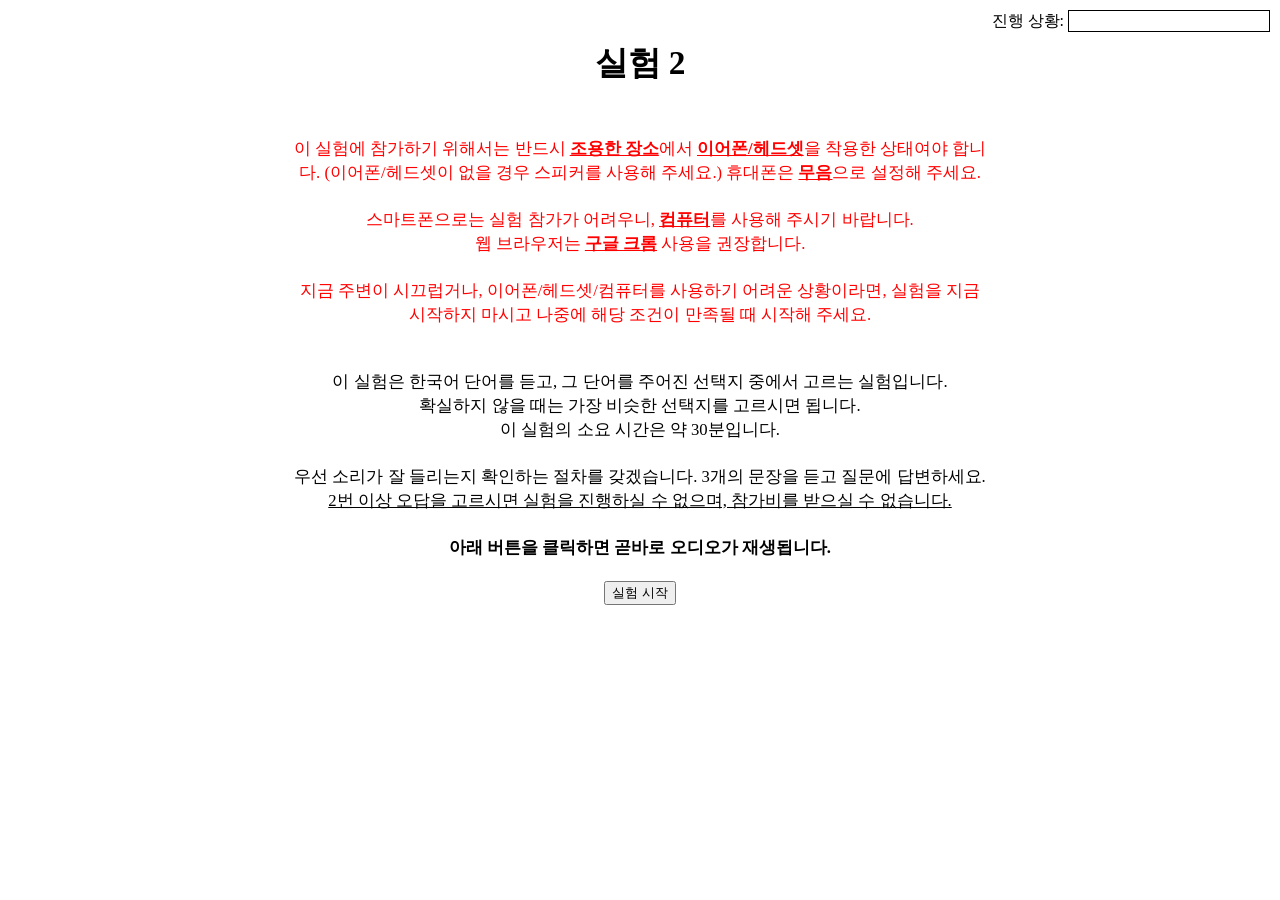
==== commit dd7b0666: "edit instructions, change slide size" ====
--- a/experiments/perception/experiment.html
+++ b/experiments/perception/experiment.html
@@ -44,15 +44,15 @@
 
         <font color="red">
         <br>
-        이 실험에 참가하기 위해서는 반드시 <strong><u>조용한 장소</u></strong>에서 <br>
-        <strong><u>이어폰/헤드셋</u></strong>을 착용한 상태여야 합니다. <br>
-        (이어폰/헤드셋이 없을 경우 스피커를 사용해 주세요.) <br> 
+        이 실험에 참가하기 위해서는 반드시 <strong><u>조용한 장소</u></strong>에서 
+        <strong><u>이어폰/헤드셋</u></strong>을 착용한 상태여야 합니다. 
+        (이어폰/헤드셋이 없을 경우 스피커를 사용해 주세요.) 
         휴대폰은 <strong><u>무음</u></strong>으로 설정해 주세요. <br>
         <br>
         스마트폰으로는 실험 참가가 어려우니, <strong><u>컴퓨터</u></strong>를 사용해 주시기 바랍니다. <br>
         웹 브라우저는 <strong><u>구글 크롬</u></strong> 사용을 권장합니다. <br>
         <br>
-        지금 주변이 시끄럽거나, 이어폰/헤드셋/컴퓨터를 사용하기 어려운 상황이라면, <br>
+        지금 주변이 시끄럽거나, 이어폰/헤드셋/컴퓨터를 사용하기 어려운 상황이라면, 
         실험을 지금 시작하지 마시고 나중에 해당 조건이 만족될 때 시작해 주세요. <br>
         </font>
       </small></p>
@@ -60,12 +60,11 @@
         <br>
         이 실험은 한국어 단어를 듣고, 그 단어를 주어진 선택지 중에서 고르는 실험입니다. <br>
         확실하지 않을 때는 가장 비슷한 선택지를 고르시면 됩니다. <br>
-        <br>
         이 실험의 소요 시간은 약 30분입니다. <br>
         <br>
-        우선 소리가 잘 들리는지 확인하는 절차를 갖겠습니다. <br>
-        3개의 문장을 듣고 각 문장에 대한 질문에 답변하세요. <br>
-        <u>2번 이상 오답을 고르시면 실험을 진행하실 수 없으며, <br>
+        우선 소리가 잘 들리는지 확인하는 절차를 갖겠습니다. 
+        3개의 문장을 듣고 질문에 답변하세요. <br>
+        <u>2번 이상 오답을 고르시면 실험을 진행하실 수 없으며, 
           참가비를 받으실 수 없습니다.</u><br>
         <br>
         <strong>아래 버튼을 클릭하면 곧바로 오디오가 재생됩니다.</strong><br>
@@ -77,6 +76,7 @@
     <div class="slide" id="check1"> <!-- instead of id="audio_check" -->
       <br>
       <h3><strong>문장을 듣고 질문에 대답하세요.</strong></h3>
+      <p>소리가 잘 안 들린다면 시스템 볼륨을 조정해 주세요.</p>
     <audio controls id="audio_check1">
     <source src="audio/check1.wav" type="audio/wav">
        브라우저가 오디오 재생을 지원하지 않습니다.
@@ -103,6 +103,7 @@
     <div class="slide" id="check2"> <!-- instead of id="audio_check" -->
       <br>
       <h3><strong>문장을 듣고 질문에 대답하세요.</strong></h3>
+      <p>소리가 잘 안 들린다면 시스템 볼륨을 조정해 주세요.</p>
     <audio controls id="audio_check2">
     <source src="audio/check2.wav" type="audio/wav">
        브라우저가 오디오 재생을 지원하지 않습니다.
@@ -130,6 +131,7 @@
     <div class="slide" id="check3"> <!-- instead of id="audio_check" -->
       <br>
       <h3><strong>문장을 듣고 질문에 대답하세요.</strong></h3>
+      <p>소리가 잘 안 들린다면 시스템 볼륨을 조정해 주세요.</p>
     <audio controls id="audio_check3">
     <source src="audio/check3.wav" type="audio/wav">
        브라우저가 오디오 재생을 지원하지 않습니다.
@@ -182,6 +184,8 @@
           <i>방금 들린 단어를 고르세요. <br>
           키보드 숫자키 1, 2, 3을 눌러서 단어를 선택하고 <br>
           키보드 엔터키를 눌러서 다음으로 넘어갈 수 있습니다. <br>
+          <br>
+          확실하지 않을 때는 가장 비슷한 선택지를 고르시면 됩니다. <br>
           <b>단어가 잘 안 들린다면 시스템 볼륨을 조정해 주세요.</b></i>
         </div>
     
@@ -195,8 +199,10 @@
       <!-- Checkbox in a button when the user didn't hear the sound-->
       <div class="center">
         <input type="checkbox" id="not_heard_p" name="not_heard_p" value="not_heard_p">
-        <label for="not_heard_p">부득이하게 소리를 못 들었을 경우, 이 박스에 체크해 주세요.</label>
-      </div>
+        <label for="not_heard_p">소리를 못 들었을 경우, 아무 단어나 고른 뒤에 이 박스에 체크해 주세요.</label>
+      </div>
+
+      <br>
 
       <div class="center">
         <button class="continueButton" onclick="_s.button()" onfocus="this.blur()">다음</button>
@@ -232,7 +238,10 @@
           <div class="instruction">
               <i>방금 들린 단어를 고르세요. <br>
               키보드 숫자키 1, 2, 3을 눌러서 단어를 선택하고 <br>
-              키보드 엔터키를 눌러서 다음으로 넘어갈 수 있습니다.</i>
+              키보드 엔터키를 눌러서 다음으로 넘어갈 수 있습니다. <br>
+              <br>
+              확실하지 않을 때는 가장 비슷한 선택지를 고르시면 됩니다. <br>
+            </i>
           </div>
       
           <!-- Options aligned horizontally -->
@@ -244,8 +253,10 @@
       </div>
       <div class="center">
         <input type="checkbox" id="not_heard" name="not_heard" value="not_heard">
-        <label for="not_heard">부득이하게 소리를 못 들었을 경우, 이 박스에 체크해 주세요.</label>
-      </div>
+        <label for="not_heard">소리를 못 들었을 경우, 아무 단어나 고른 뒤에 이 박스에 체크해 주세요.</label>
+      </div>
+
+      <br>
 
       <div class="center">
         <button class="continueButton" onclick="_s.button()" onfocus="this.blur()">다음</button>
--- a/experiments/perception/css/local-style.css
+++ b/experiments/perception/css/local-style.css
@@ -145,5 +145,5 @@
 .slide {
 	border: 0px solid #666;
     width: 700px;
-    height: 700px;
+    height: 500px;
 }
